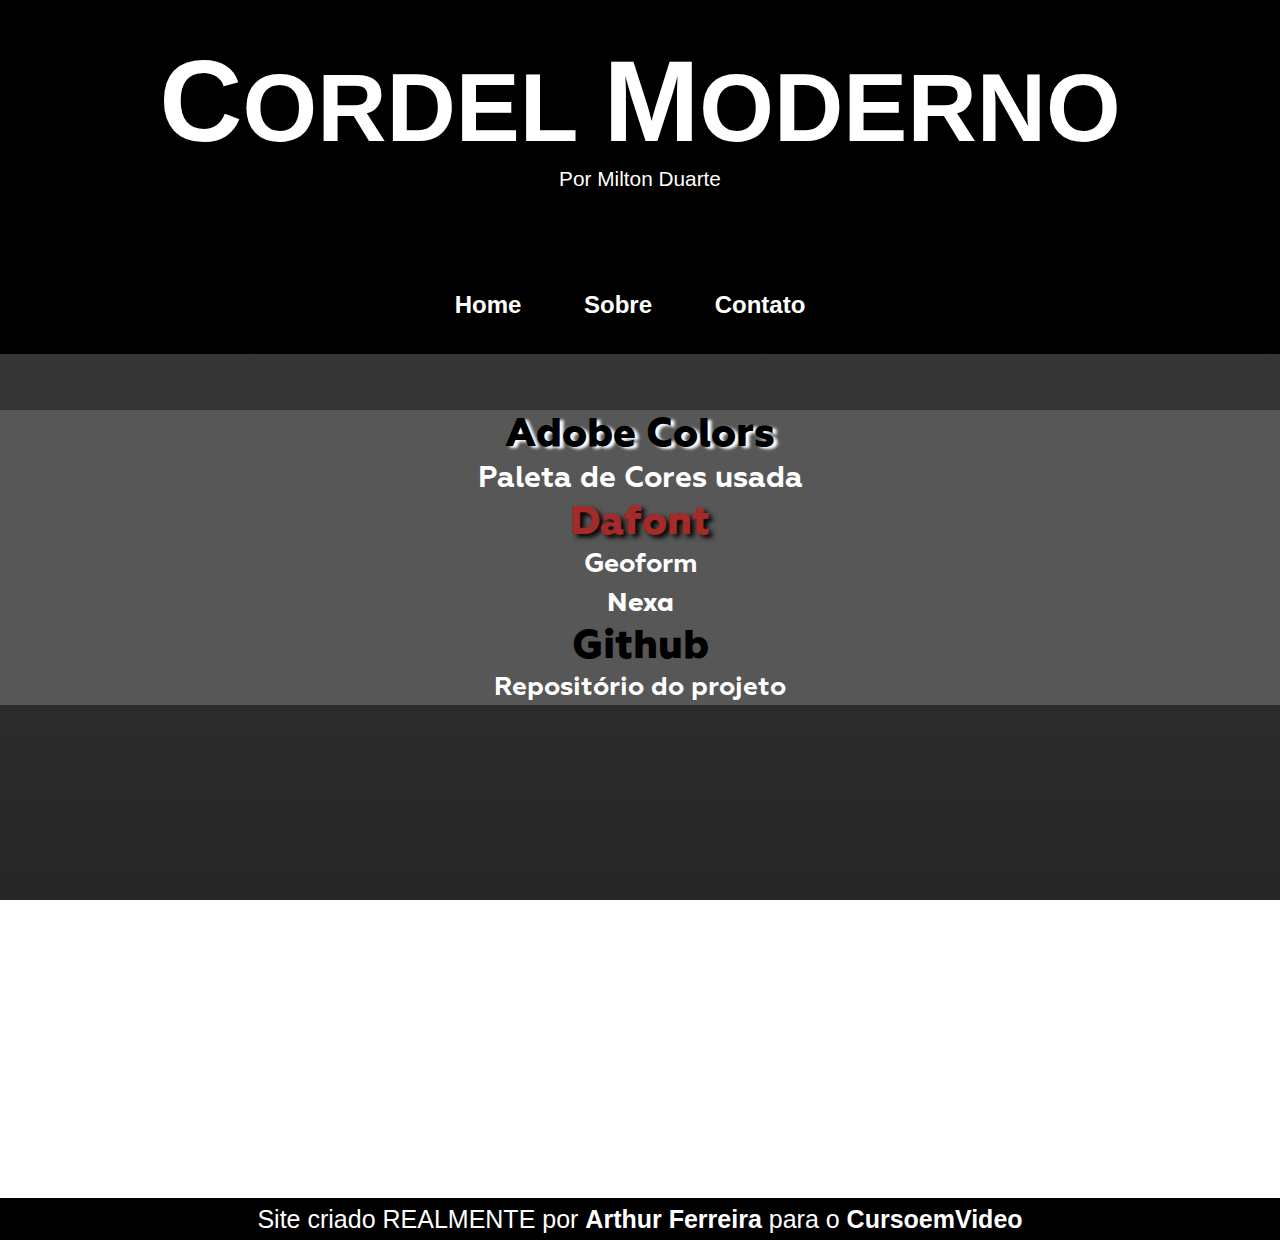
==== pages/fonts.html @ 546cc0ef "add more informations!" ====
<!DOCTYPE html>
<html lang="pt-br">
<head>
    <meta charset="UTF-8">
    <meta name="viewport" content="width=device-width, initial-scale=1.0">
    <title>Cordel Moderno - Fontes</title>
    <link rel="stylesheet" href="../css/fonts.css">
</head>
<body>
    <header>
        <h1><span class="auta-letra">C</span>ORDEL <span class="auta-letra">M</span>ODERNO</h1>
        <p>Por <a href="https://www.recantodasletras.com.br/poesias/3186743" target="_blank">Milton Duarte</a></p>
        <nav>
            <a href="/index.html">
                Home
            </a>
            <a href="sobre.html">
                Sobre
            </a>
            <a href="/pages/page-error/error.html">
                Contato
            </a>
        </nav>
    </header>
    <main>
        <section>
            <h1 id="title" class="h1s">Adobe Colors</h1>
            <p class="paragrapho"><a href="https://color.adobe.com/pt/trends" target="_blank" id="paleta">Paleta de Cores usada</a></p>

            <h1 class="h1s" id="dafont">Dafont</h1>
            <p><a href="https://www.dafont.com/pt/geoform.font" target="_blank" id="geoform" class="link-fonts">Geoform</a></p>
            <p><a href="https://www.dafont.com/pt/nexa.font" target="_blank" id="nexa" class="link-fonts">Nexa</a></p>

            <h1 class="h1s">Github</h1>
            <p><a href="https://github.com/arthurferreira-dev/Meu-projeto-cordel" target="_blank" id="repo-git" class="link-fonts">Repositório do projeto</a></p>
        </section>
    </main>
    <footer>
        <p>Site criado REALMENTE por <a href="https://github.com/arthurferreira-dev/" target="_blank">Arthur Ferreira</a> para o <a href="https://www.cursoemvideo.com" target="_blank">CursoemVideo</a></p>
    </footer>
</body>
</html>
---- css/fonts.css ----
@charset "UTF-8";

@font-face {
    font-family: 'Geoform Bold';
    src: url('../fonts/geoform/Geoform-Bold.otf') format(opentype);
}

@font-face {
    font-family: 'Geoform ExtraBold';
    src: url('../fonts/geoform/Geoform-ExtraBold.otf') format(opentype);
}

@font-face {
    font-family: 'Nexa';
    src: url('../fonts/nexa/Nexa-Heavy.ttf') format(truetype);
}

@import url('https://fonts.googleapis.com/css2?family=Passion+One:wght@400;700;900&display=swap'); /*Passion One*/

* {
    margin: 0px;
    padding: 0px;
}

:root {
    --geoform-bold: 'Geoform Bold', sans-serif;
    --geoform-extrabold: 'Geoform ExtraBold', sans-serif;
    --font-passion: 'Passion One', Verdana, sans-serif;
    --nexa: 'Nexa', Arial, sans-serif;
    --font-default: Verdana, Arial, sans-serif;

    --black: #000;
    --white: #fff;

    --second-0-2s: 0.26s;
}


body {
    background-image: linear-gradient(to top, #262626, #404040);
    background-attachment: fixed;
}

header {
    background-color: var(--black);
    padding: 35px;
    margin-bottom: 56px;
    color: var(--white);
    text-align: center;
}

header > h1 {
    font-family: var(--font-passion);
    font-size: 6em;
    font-weight: 600;
}

.auta-letra {
    font-size: 1.2em;
}

header > p {
    font-family: var(--font-default);
    font-size: 1.3em;
    font-weight: lighter;
    padding-bottom: 100px;
}

nav > a {
    font-family: var(--font-default);
    color: var(--white);
    padding: 18px;
    font-size: 1.5em;
    text-align: center;
    border-radius: 6.5px;
    margin-right: 20px;
    text-decoration: none;
    font-weight: bold;
    border: none;
    transition-duration: 0.55s;
}

nav > a:hover {
    background-color: var(--white);
    color: var(--black);
    text-decoration: none;
}

main {
    margin: auto;
    background-color: #575757;
    min-width: 650px;
    text-align: center;
}

h1#title {
    text-shadow: 4px 2px 3px var(--white);
}

h1#dafont {
    color: brown;
    text-shadow: 4px 3px 5px var(--black);
}

h1.h1s {
    font-family: var(--geoform-extrabold);
    font-size: 2.5em;
}

p.paragrapho {
    font-family: var(--geoform-bold);
    font-size: 1.85em;
}

a#geoform {
    font-family: var(--geoform-bold);
    font-size: 1.65em;
}

a#nexa {
    font-family: var(--nexa);
    font-size: 1.65em;
}

a#repo-git {
    font-family: var(--geoform-bold);
    font-size: 1.63em;
}

a.link-fonts {
    transition-duration: var(--second-0-2s);
}

a.link-fonts:hover {
    text-decoration: none;
    color: #cccccc;
}

a#paleta {
    color: #fff;
    transition-duration: var(--second-0-2s);
}

a#paleta:hover {
    color: #cccccc;
    text-decoration: none;
}

a {
    text-decoration: none;
    color: var(--white);
}

a:hover {
    text-decoration: underline;
}

footer {
    background-color: var(--black);
    padding: 6.5px;
    margin-top: 54.8vh;
}

footer > p {
    color: var(--white);
    text-align: center;
    font-size: 25px;
    font-family: var(--font-default);
}

footer > p > a {
    font-weight: bold;
}
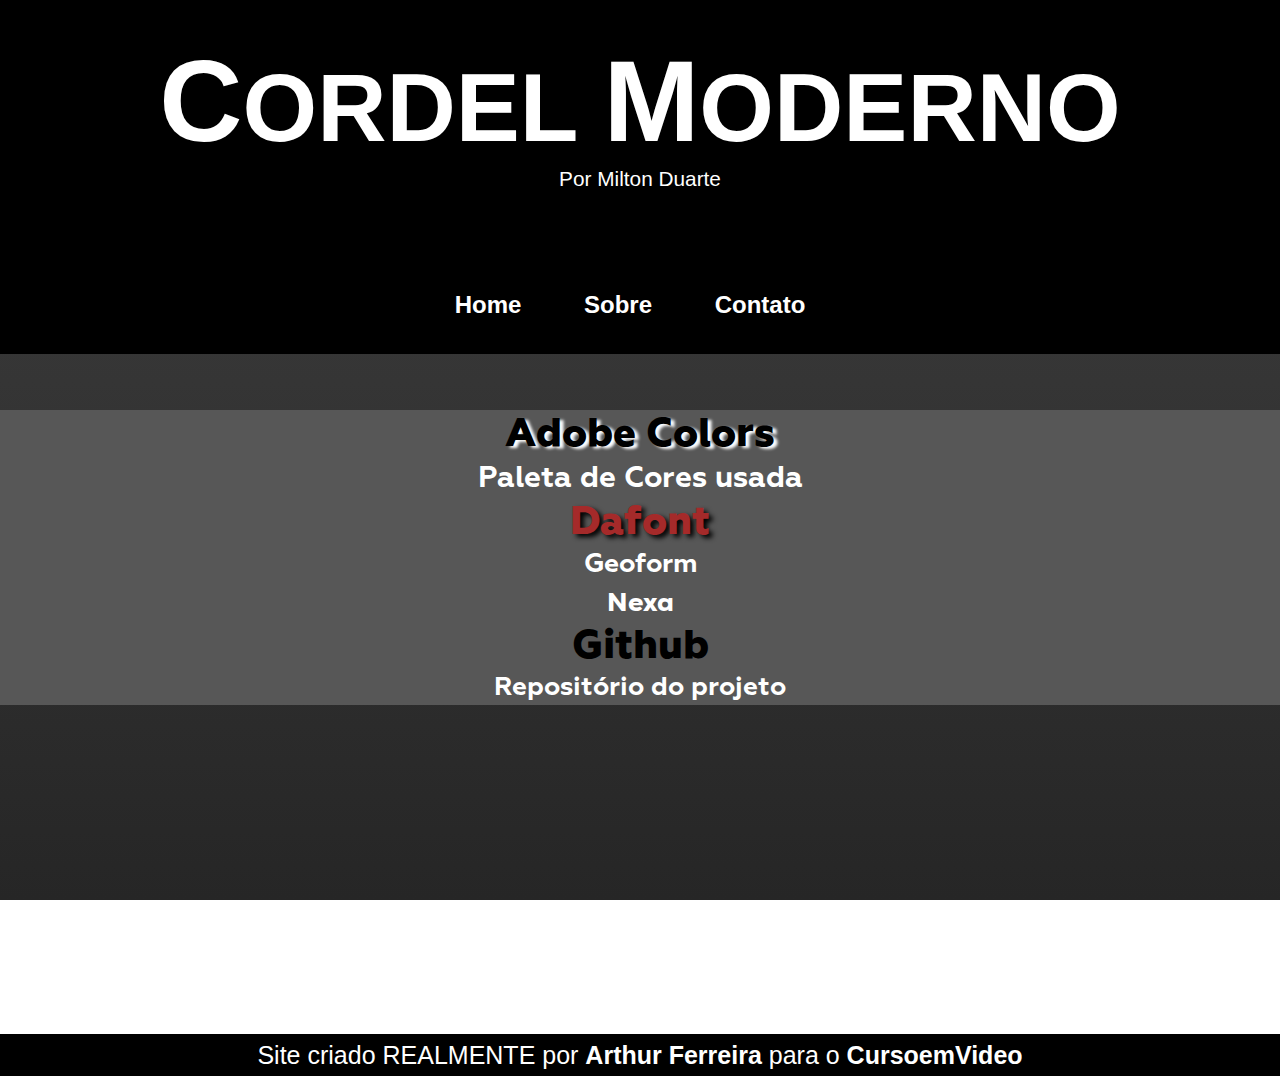
==== commit 2f339e2f: "bug links" ====
--- a/pages/fonts.html
+++ b/pages/fonts.html
@@ -11,13 +11,13 @@
         <h1><span class="auta-letra">C</span>ORDEL <span class="auta-letra">M</span>ODERNO</h1>
         <p>Por <a href="https://www.recantodasletras.com.br/poesias/3186743" target="_blank">Milton Duarte</a></p>
         <nav>
-            <a href="/index.html">
+            <a href="../index.html">
                 Home
             </a>
             <a href="sobre.html">
                 Sobre
             </a>
-            <a href="/pages/page-error/error.html">
+            <a href="./page-error/error.html">
                 Contato
             </a>
         </nav>
--- a/css/fonts.css
+++ b/css/fonts.css
@@ -158,7 +158,7 @@
 footer {
     background-color: var(--black);
     padding: 6.5px;
-    margin-top: 54.8vh;
+    margin-top: 36.6vh;
 }
 
 footer > p {
